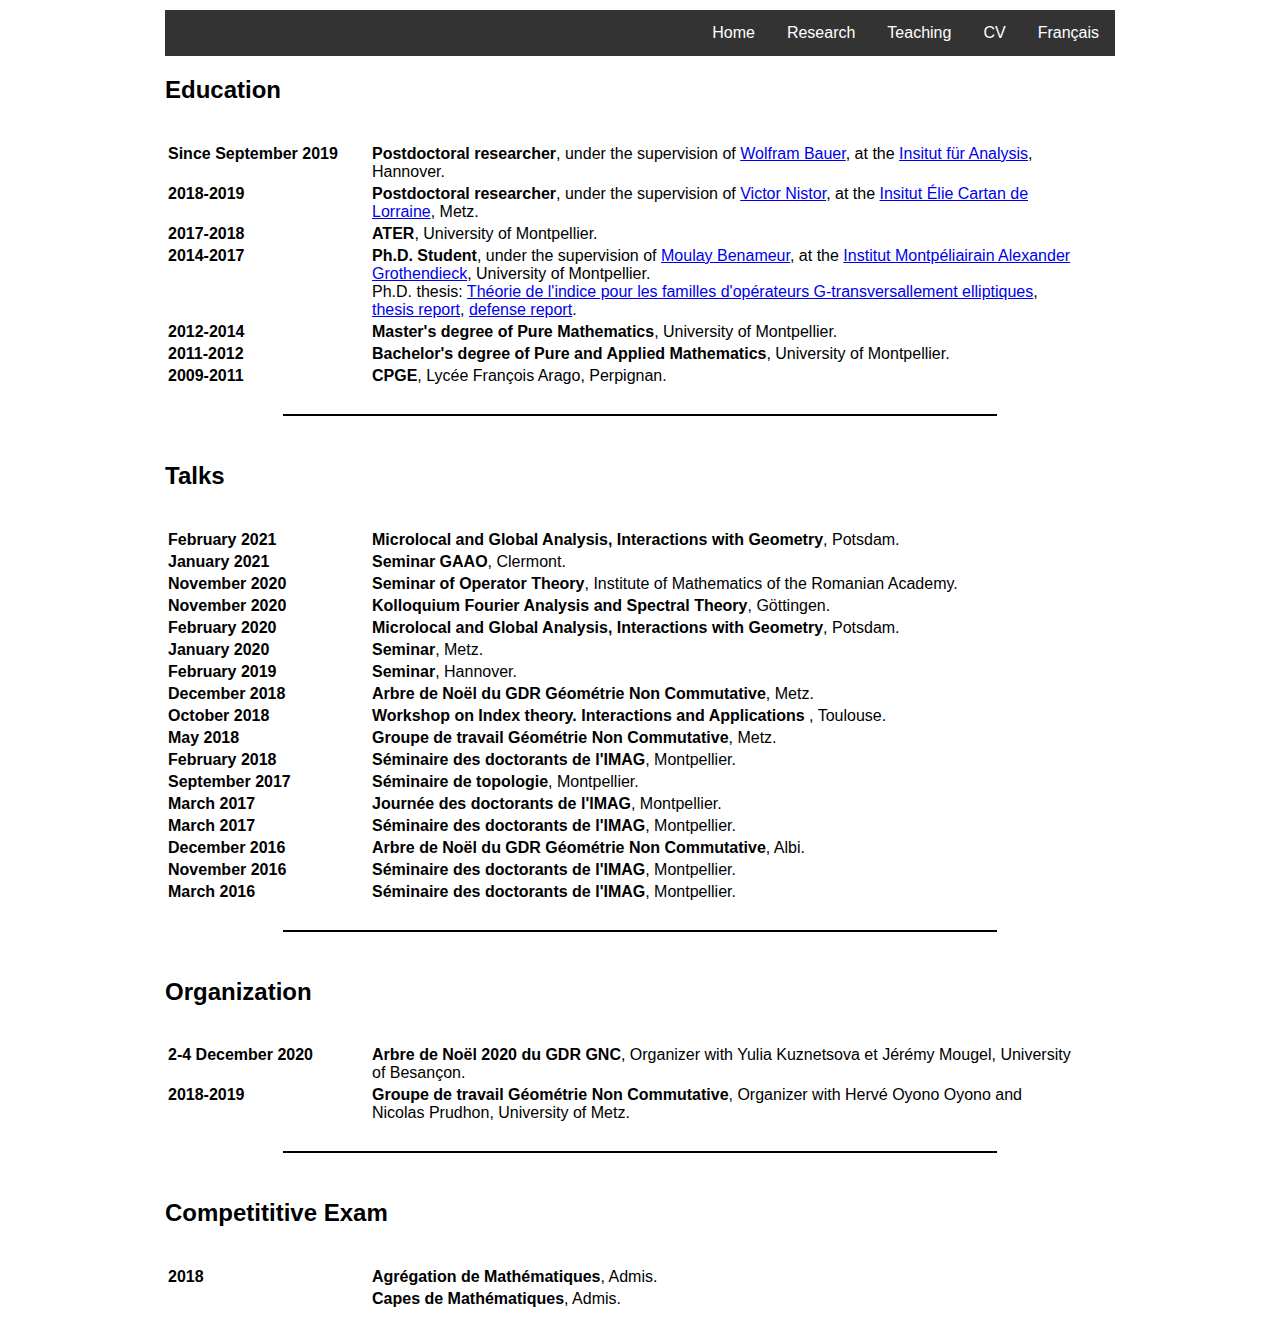
==== CV.html @ 228149ad "Add files via upload" ====
<!DOCTYPE html>
<html>
  <head>
	<meta charset="utf-8" />
	<link rel="stylesheet" href="style1.css" />
        <title>Alexandre Baldare</title>
	<meta name="viewport" content="width=device-width">
  </head>


  
		<ul>
			<li><a href="home_french.html">Fran&ccedil;ais</a></li>
			<li style="float:right"><a class="active" href="CV.html">CV</a></li>
  			<li><a href="Teaching.html">Teaching</a></li>
			<li><a href="Research.html">Research</a></li>
			<li><a href="index.html">Home</a></li>
			
  			
		</ul>
	
	<body id="wrapper_body">
		<h2>Education</h2><br />

    <table>

				
				<tr>
					<td valign="top" Width="200px"><B>Since September 2019</B></td>
				
					<td valign="top" Width="700px"><B>Postdoctoral researcher</B>, under the supervision of <a href="https://www.analysis.uni-hannover.de/bauer.html?&L=1"> Wolfram Bauer<a>, at the <a href="https://www.analysis.uni-hannover.de/1.html?&L=1">Insitut für Analysis</a>, Hannover.</td>
				</tr>				

				<tr>
					<td valign="top" Width="200px"><B>2018-2019</B></td>
				
					<td valign="top" Width="700px"><B>Postdoctoral researcher</B>, under the supervision of <a href="http://www.iecl.univ-lorraine.fr/~Victor.Nistor/Overview.htm">Victor Nistor<a>, at the <a href="http://www.iecl.univ-lorraine.fr/">Insitut &Eacute;lie Cartan de Lorraine</a>, Metz.</td>
				</tr>
				<tr>
					<td valign="top" Width="200px"><B>2017-2018</B></td>
				
					<td valign="top" Width="700px"><B>ATER</B>, University of Montpellier.</td>
				</tr>
				<tr>
					<td valign="top" Width="200px"><B>2014-2017</B></td>
					<td valign="top" Width="700px"><B>Ph.D. Student</B>, under the supervision of <a href="http://imag.umontpellier.fr/~benameur/">Moulay Benameur<a>, at the <a href="https://imag.edu.umontpellier.fr/">Institut Montp&eacute;liairain Alexander Grothendieck</a>, University of Montpellier.  <br />
					Ph.D. thesis: <a href="https://tel.archives-ouvertes.fr/tel-01843055/document">Th&eacute;orie de l'indice pour les familles d'op&eacute;rateurs G-transversallement elliptiques<a>, <a href="report.pdf">thesis report<a>, <a href="defense_report.pdf">defense report<a>.</td>
				</tr>
				<tr>
					<td valign="top" Width="200px"><B>2012-2014</B></td>
				
					<td valign="top" Width="700px"><B>Master's degree of Pure Mathematics</B>, University of Montpellier.</td>
				</tr>
				<tr>
					<td valign="top" Width="200px"><B>2011-2012</B></td>
				
					<td valign="top" Width="700px"><B>Bachelor's degree of Pure  and Applied Mathematics</B>, University of Montpellier.</td>
				</tr>
				<tr>
					<td valign="top" Width="200px"><B>2009-2011</B></td>
				
					<td valign="top" Width="700px"><B>CPGE</B>, Lyc&eacute;e Fran&ccedil;ois Arago, Perpignan.</td>
				</tr>
    </table>

    <br />
    <hr width="75%" color="black">
    <br />


    <h2>Talks</h2><br />

    <table>
				<tr>
					<td valign="top" Width="200px"><B>February 2021</B></td>
				
					<td valign="top" Width="700px"><B>Microlocal and Global Analysis, Interactions with Geometry</B>, Potsdam.</td>
				</tr>
				<tr>
					<td valign="top" Width="200px"><B>January 2021</B></td>
				
					<td valign="top" Width="700px"><B>Seminar GAAO</B>, Clermont.</td>
				</tr>
				<tr>
					<td valign="top" Width="200px"><B>November 2020</B></td>
				
					<td valign="top" Width="700px"><B>Seminar of Operator Theory</B>, Institute of Mathematics of the Romanian Academy.</td>
				</tr>
				<tr>
					<td valign="top" Width="200px"><B>November 2020</B></td>
				
					<td valign="top" Width="700px"><B>Kolloquium Fourier Analysis and Spectral Theory</B>, G&ouml;ttingen.</td>
				</tr>
				<tr>
					<td valign="top" Width="200px"><B>February 2020</B></td>
				
					<td valign="top" Width="700px"><B>Microlocal and Global Analysis, Interactions with Geometry</B>, Potsdam.</td>
				</tr>
				<tr>
					<td valign="top" Width="200px"><B>January 2020</B></td>
				
					<td valign="top" Width="700px"><B>Seminar</B>, Metz.</td>
				</tr>


				<tr>
					<td valign="top" Width="200px"><B>February 2019</B></td>
				
					<td valign="top" Width="700px"><B>Seminar</B>, Hannover.</td>
				</tr>
				<tr>
					<td valign="top" Width="200px"><B>December 2018</B></td>
				
					<td valign="top" Width="700px"><B>Arbre de No&euml;l du GDR G&eacute;om&eacute;trie Non Commutative</B>, Metz.</td>
				</tr>
				<tr>
					<td valign="top" Width="200px"><B>October 2018</B></td>
				
					<td valign="top" Width="700px"><B>Workshop on Index theory. Interactions and Applications </B>, Toulouse.</td>
				</tr>
				<tr>
					<td valign="top" Width="200px"><B>May 2018</B></td>
				
					<td valign="top" Width="700px"><B>Groupe de travail G&eacute;om&eacute;trie Non Commutative</B>, Metz.</td>
				</tr>
				<tr>
					<td valign="top" Width="200px"><B>February 2018</B></td>
				
					<td valign="top" Width="700px"><B>S&eacute;minaire des doctorants de l'IMAG</B>, Montpellier.</td>
				</tr>
				<tr>
					<td valign="top" Width="200px"><B>September 2017</B></td>
				
					<td valign="top" Width="700px"><B>S&eacute;minaire de topologie</B>, Montpellier.</td>
				</tr>
	
				<tr>
					<td valign="top" Width="200px"><B>March 2017</B></td>
				
					<td valign="top" Width="700px"><B>Journ&eacute;e des doctorants de l'IMAG</B>, Montpellier.</td>
				</tr>
				<tr>
					<td valign="top" Width="200px"><B>March 2017</B></td>
				
					<td valign="top" Width="700px"><B>S&eacute;minaire des doctorants de l'IMAG</B>, Montpellier.</td>
				</tr>
				<tr>
					<td valign="top" Width="200px"><B>December 2016</B></td>
				
					<td valign="top" Width="700px"><B>Arbre de No&euml;l du GDR G&eacute;om&eacute;trie Non Commutative</B>, Albi.</td>
				</tr>
	
				<tr>
					<td valign="top" Width="200px"><B>November 2016</B></td>
				
					<td valign="top" Width="700px"><B>S&eacute;minaire des doctorants de l'IMAG</B>, Montpellier.</td>
				</tr>
				<tr>
					<td valign="top" Width="200px"><B>March 2016</B></td>
				
					<td valign="top" Width="700px"><B>S&eacute;minaire des doctorants de l'IMAG</B>, Montpellier.</td>
				</tr>
    </table>

    <br />
    <hr width="75%" color="black">
    <br />

    <h2>Organization</h2><br />

    <table>	

				<tr>
					<td valign="top" Width="200px"><B>2-4 December 2020</B></td>
				
					<td valign="top" Width="700px"><B>Arbre de No&euml;l 2020 du GDR GNC</B>, Organizer with Yulia Kuznetsova et J&eacute;r&eacute;my Mougel, University of Besan&ccedil;on.</td>
				</tr>
				<tr>
					<td valign="top" Width="200px"><B>2018-2019</B></td>
				
					<td valign="top" Width="700px"><B>Groupe de travail G&eacute;om&eacute;trie Non Commutative</B>, Organizer with Herv&eacute; Oyono Oyono and Nicolas Prudhon, University of Metz.</td>
				</tr>
				
    </table>
    
    <br />
    <hr width="75%" color="black">
    <br />

    <h2>Competititive Exam</h2><br />

    <table>	

				
				<tr>
					<td valign="top" Width="200px"><B>2018</B></td>
				
					<td valign="top" Width="700px"><B>Agr&eacute;gation de Math&eacute;matiques</B>, Admis.</td>
				</tr>
				<tr>
					<td valign="top" Width="200px"></td>
				
					<td valign="top" Width="700px"><B>Capes de Math&eacute;matiques</B>, Admis.</td>
				</tr>
    </table>		

  </body>
</html>
---- style1.css ----
body{
  font-family: "Helvetica",Arial,sans-serif;
  font-size: medium;
  background-color: white;
  /*border:100px solid black;*/
  padding:10px;

}
#wrapper_body { 
  width: 950px;
  margin: auto;
}
ul {
  list-style-type: none;
  margin: 0;
  padding: 0;
  overflow: hidden;
  background-color: #333;
}

li {
  float: right;
}

li a {
  display: block;
  color: white;
  text-align: center;
  padding: 14px 16px;
  text-decoration: none;
}
div#colonne1 {
	float: left;
	width: 600px;
}
div#colonne2 {
	float: right;
	width: 300px;
}
div#colonneA {
	float: left;
	width: 150px;
}
div#colonneB {
	float: right;
	width: 800px;
}
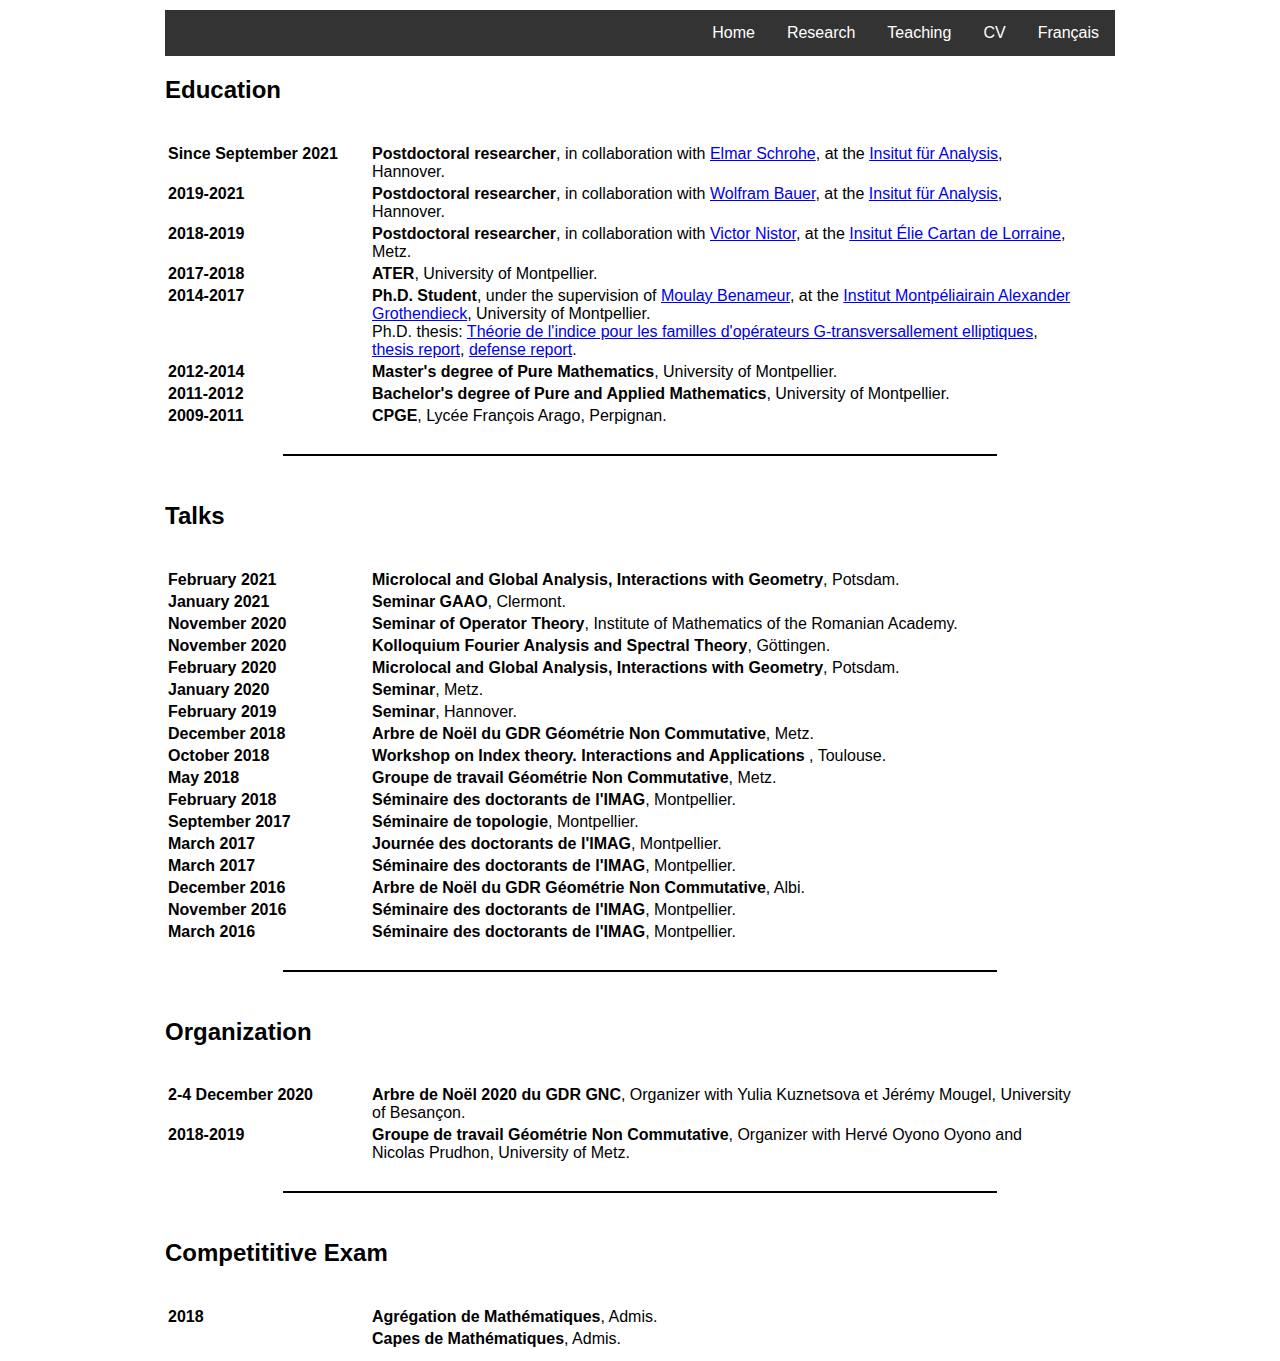
==== commit 9e5ba50f: "Add files via upload" ====
--- a/CV.html
+++ b/CV.html
@@ -23,18 +23,22 @@
 		<h2>Education</h2><br />
 
     <table>
-
-				
-				<tr>
-					<td valign="top" Width="200px"><B>Since September 2019</B></td>
-				
-					<td valign="top" Width="700px"><B>Postdoctoral researcher</B>, under the supervision of <a href="https://www.analysis.uni-hannover.de/bauer.html?&L=1"> Wolfram Bauer<a>, at the <a href="https://www.analysis.uni-hannover.de/1.html?&L=1">Insitut für Analysis</a>, Hannover.</td>
+				<tr>
+					<td valign="top" Width="200px"><B>Since September 2021</B></td>
+				
+					<td valign="top" Width="700px"><B>Postdoctoral researcher</B>, in collaboration with <a href="https://www.analysis.uni-hannover.de/de/schrohe/"> Elmar Schrohe<a>, at the <a href="https://www.analysis.uni-hannover.de/en/">Insitut für Analysis</a>, Hannover.</td>
+				</tr>
+				
+				<tr>
+					<td valign="top" Width="200px"><B>2019-2021</B></td>
+				
+					<td valign="top" Width="700px"><B>Postdoctoral researcher</B>, in collaboration with <a href="https://www.analysis.uni-hannover.de/en/institute/people/professor-wolfram-bauer/"> Wolfram Bauer<a>, at the <a href="https://www.analysis.uni-hannover.de/en/">Insitut für Analysis</a>, Hannover.</td>
 				</tr>				
 
 				<tr>
 					<td valign="top" Width="200px"><B>2018-2019</B></td>
 				
-					<td valign="top" Width="700px"><B>Postdoctoral researcher</B>, under the supervision of <a href="http://www.iecl.univ-lorraine.fr/~Victor.Nistor/Overview.htm">Victor Nistor<a>, at the <a href="http://www.iecl.univ-lorraine.fr/">Insitut &Eacute;lie Cartan de Lorraine</a>, Metz.</td>
+					<td valign="top" Width="700px"><B>Postdoctoral researcher</B>, in collaboration with <a href="http://iecl.univ-lorraine.fr/membre-iecl/nistor-victor/">Victor Nistor<a>, at the <a href="http://www.iecl.univ-lorraine.fr/">Insitut &Eacute;lie Cartan de Lorraine</a>, Metz.</td>
 				</tr>
 				<tr>
 					<td valign="top" Width="200px"><B>2017-2018</B></td>
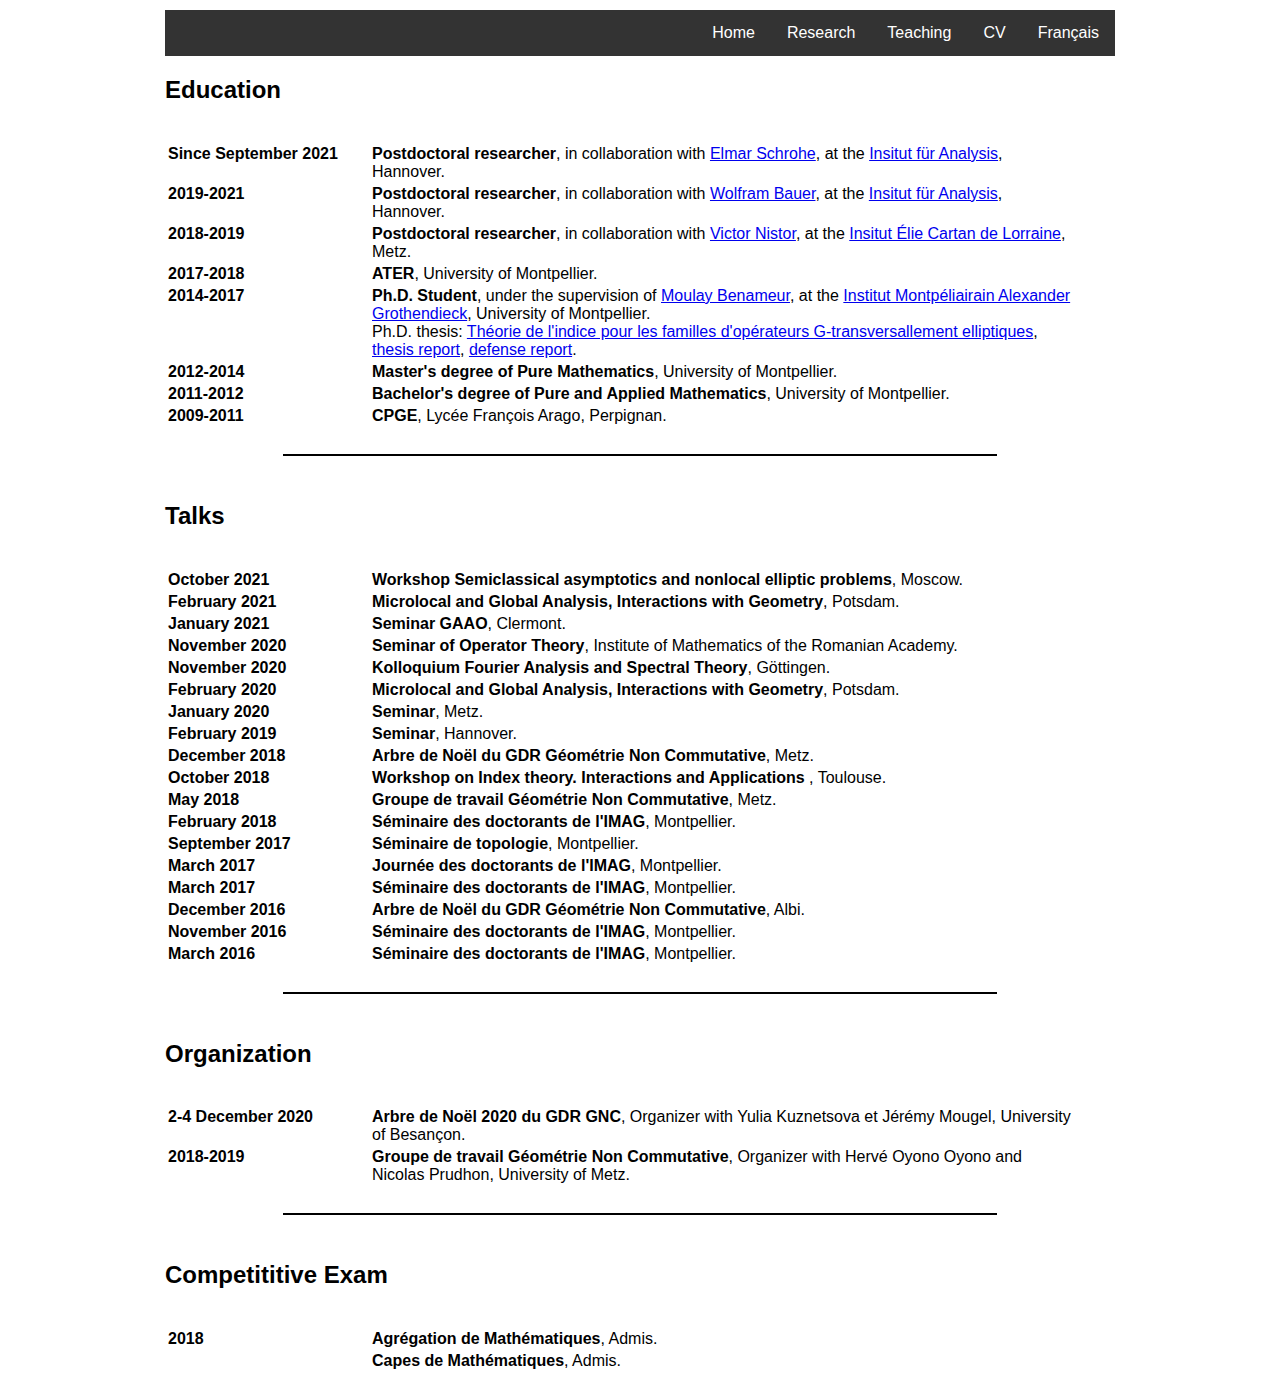
==== commit 82b2bf47: "Add files via upload" ====
--- a/CV.html
+++ b/CV.html
@@ -23,6 +23,7 @@
 		<h2>Education</h2><br />
 
     <table>
+				
 				<tr>
 					<td valign="top" Width="200px"><B>Since September 2021</B></td>
 				
@@ -76,6 +77,11 @@
 
     <table>
 				<tr>
+					<td valign="top" Width="200px"><B>October 2021</B></td>
+				
+					<td valign="top" Width="700px"><B>Workshop Semiclassical asymptotics and nonlocal elliptic problems</B>, Moscow.</td>
+				</tr>
+				<tr>
 					<td valign="top" Width="200px"><B>February 2021</B></td>
 				
 					<td valign="top" Width="700px"><B>Microlocal and Global Analysis, Interactions with Geometry</B>, Potsdam.</td>
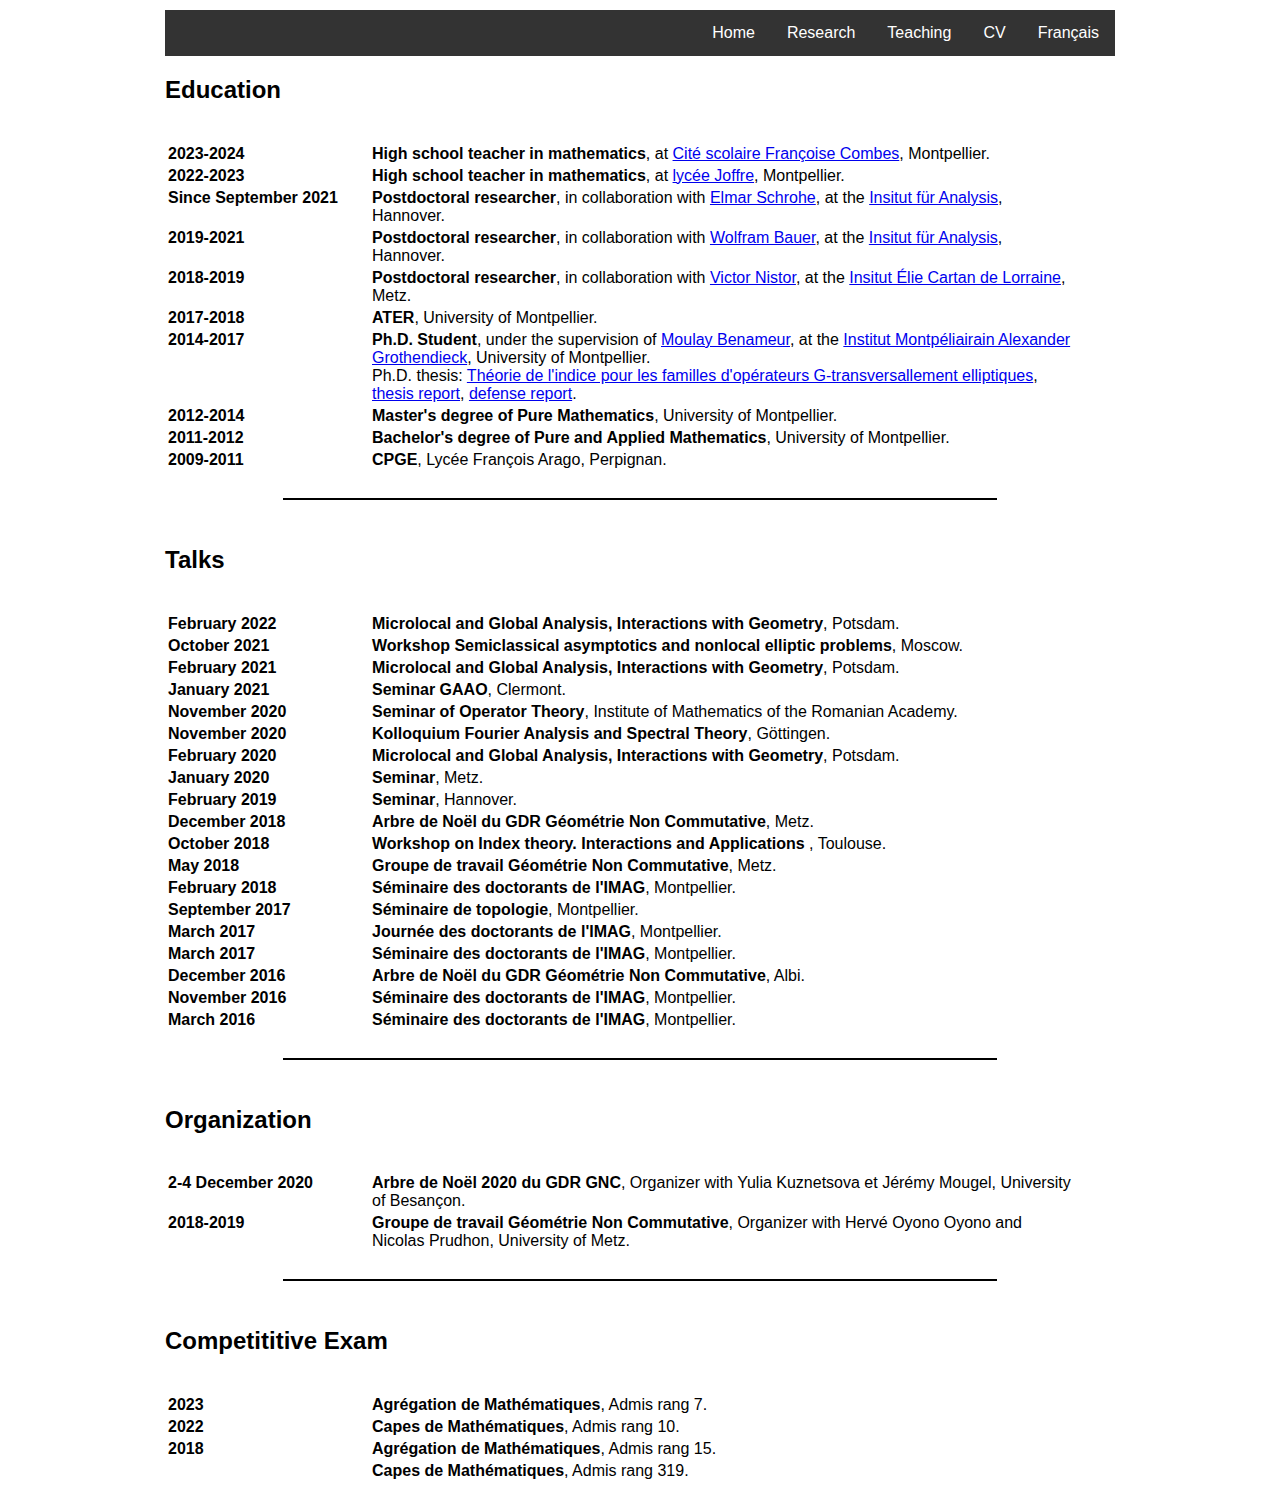
==== commit 5c64cee1: "Add files via upload" ====
--- a/CV.html
+++ b/CV.html
@@ -23,6 +23,15 @@
 		<h2>Education</h2><br />
 
     <table>
+				<tr>
+					<td valign="top" Width="200px"><B>2023-2024</B></td>
+				
+					<td valign="top" Width="700px"><B>High school teacher in mathematics</B>, at <a href="https://francoise-combes.mon-ent-occitanie.fr/">Cit&eacute scolaire Fran&#231;oise Combes</a>, Montpellier.</td>
+				<tr>
+					<td valign="top" Width="200px"><B>2022-2023</B></td>
+				
+					<td valign="top" Width="700px"><B>High school teacher in mathematics</B>, at <a href="https://lycee-joffre-montpellier.mon-ent-occitanie.fr/">lyc&eacutee Joffre</a>, Montpellier.</td>
+
 				
 				<tr>
 					<td valign="top" Width="200px"><B>Since September 2021</B></td>
@@ -77,6 +86,11 @@
 
     <table>
 				<tr>
+					<td valign="top" Width="200px"><B>February 2022</B></td>
+				
+					<td valign="top" Width="700px"><B>Microlocal and Global Analysis, Interactions with Geometry</B>, Potsdam.</td>
+				</tr>
+				<tr>
 					<td valign="top" Width="200px"><B>October 2021</B></td>
 				
 					<td valign="top" Width="700px"><B>Workshop Semiclassical asymptotics and nonlocal elliptic problems</B>, Moscow.</td>
@@ -203,14 +217,26 @@
 
 				
 				<tr>
+					<td valign="top" Width="200px"><B>2023</B></td>
+				
+					<td valign="top" Width="700px"><B>Agr&eacute;gation de Math&eacute;matiques</B>, Admis rang 7.</td>
+				</tr>
+				<tr>
+					<td valign="top" Width="200px"><B>2022</B></td>
+				
+				
+					<td valign="top" Width="700px"><B>Capes de Math&eacute;matiques</B>, Admis rang 10.</td>
+				</tr>
+
+				<tr>
 					<td valign="top" Width="200px"><B>2018</B></td>
 				
-					<td valign="top" Width="700px"><B>Agr&eacute;gation de Math&eacute;matiques</B>, Admis.</td>
+					<td valign="top" Width="700px"><B>Agr&eacute;gation de Math&eacute;matiques</B>, Admis rang 15.</td>
 				</tr>
 				<tr>
 					<td valign="top" Width="200px"></td>
 				
-					<td valign="top" Width="700px"><B>Capes de Math&eacute;matiques</B>, Admis.</td>
+					<td valign="top" Width="700px"><B>Capes de Math&eacute;matiques</B>, Admis rang 319.</td>
 				</tr>
     </table>		
 
